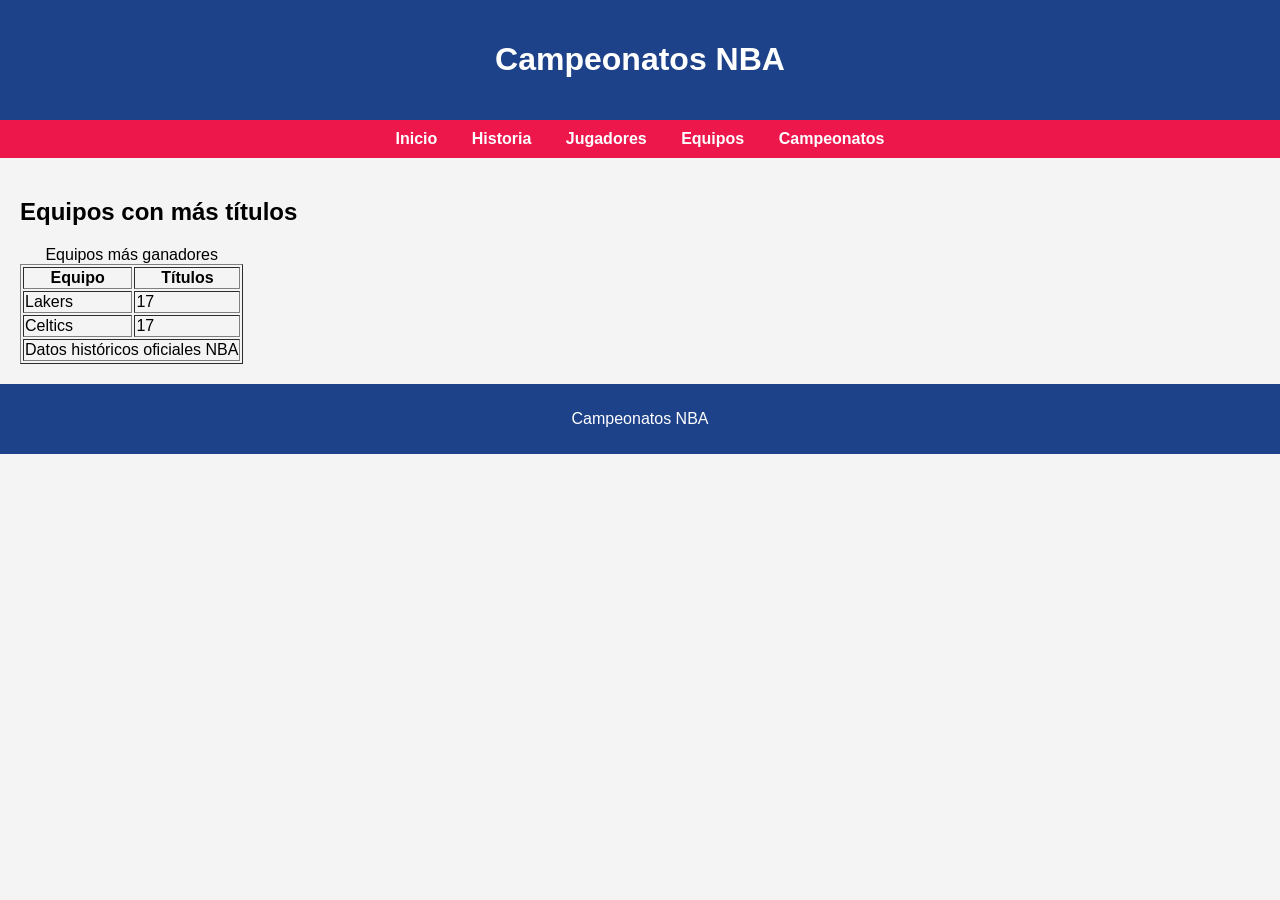
==== campeonatos.html @ 6358d90a "Blog NBA completo con 5 paginas, estilos, imagenes y tabla" ====
<!DOCTYPE html>
<html lang="es">
<head>
    <meta charset="UTF-8">
    <title>Campeonatos NBA</title>
    <link rel="stylesheet" href="estilos/stylos.css">
</head>
<body>

<header>
    <h1>Campeonatos NBA</h1>
</header>

<nav>
    <a href="/REPASO/index.html">Inicio</a>
    <a href="/historia.html">Historia</a>
    <a href="/historia.html">Jugadores</a>
    <a href="/equipos.html">Equipos</a>
    <a href="/campeonatos.html">Campeonatos</a>
</nav>

<section>
    <article>
        <h2>Equipos con más títulos</h2>

        <table border="1">
            <caption>Equipos más ganadores</caption>

            <thead>
                <tr>
                    <th>Equipo</th>
                    <th>Títulos</th>
                </tr>
            </thead>

            <tbody>
                <tr>
                    <td>Lakers</td>
                    <td>17</td>
                </tr>
                <tr>
                    <td>Celtics</td>
                    <td>17</td>
                </tr>
            </tbody>

            <tfoot>
                <tr>
                    <td colspan="2">Datos históricos oficiales NBA</td>
                </tr>
            </tfoot>
        </table>

    </article>
</section>

<footer>
    <p>Campeonatos NBA</p>
</footer>

</body>
</html>
---- estilos/stylos.css ----
body {
    font-family: Arial, sans-serif;
    margin: 0;
    background-color: #f4f4f4;
}

header {
    background-color: #1d428a;
    color: white;
    text-align: center;
    padding: 20px;
}

nav {
    background-color: #ed174c;
    padding: 10px;
    text-align: center;
}

nav a {
    color: white;
    margin: 15px;
    text-decoration: none;
    font-weight: bold;
}

section {
    display: flex;
    padding: 20px;
}

article {
    flex: 3;
}

aside {
    flex: 1;
    background-color: #ddd;
    padding: 10px;
}

footer {
    background-color: #1d428a;
    color: white;
    text-align: center;
    padding: 10px;
}

img {
    width: 300px;
    margin-top: 15px;
}
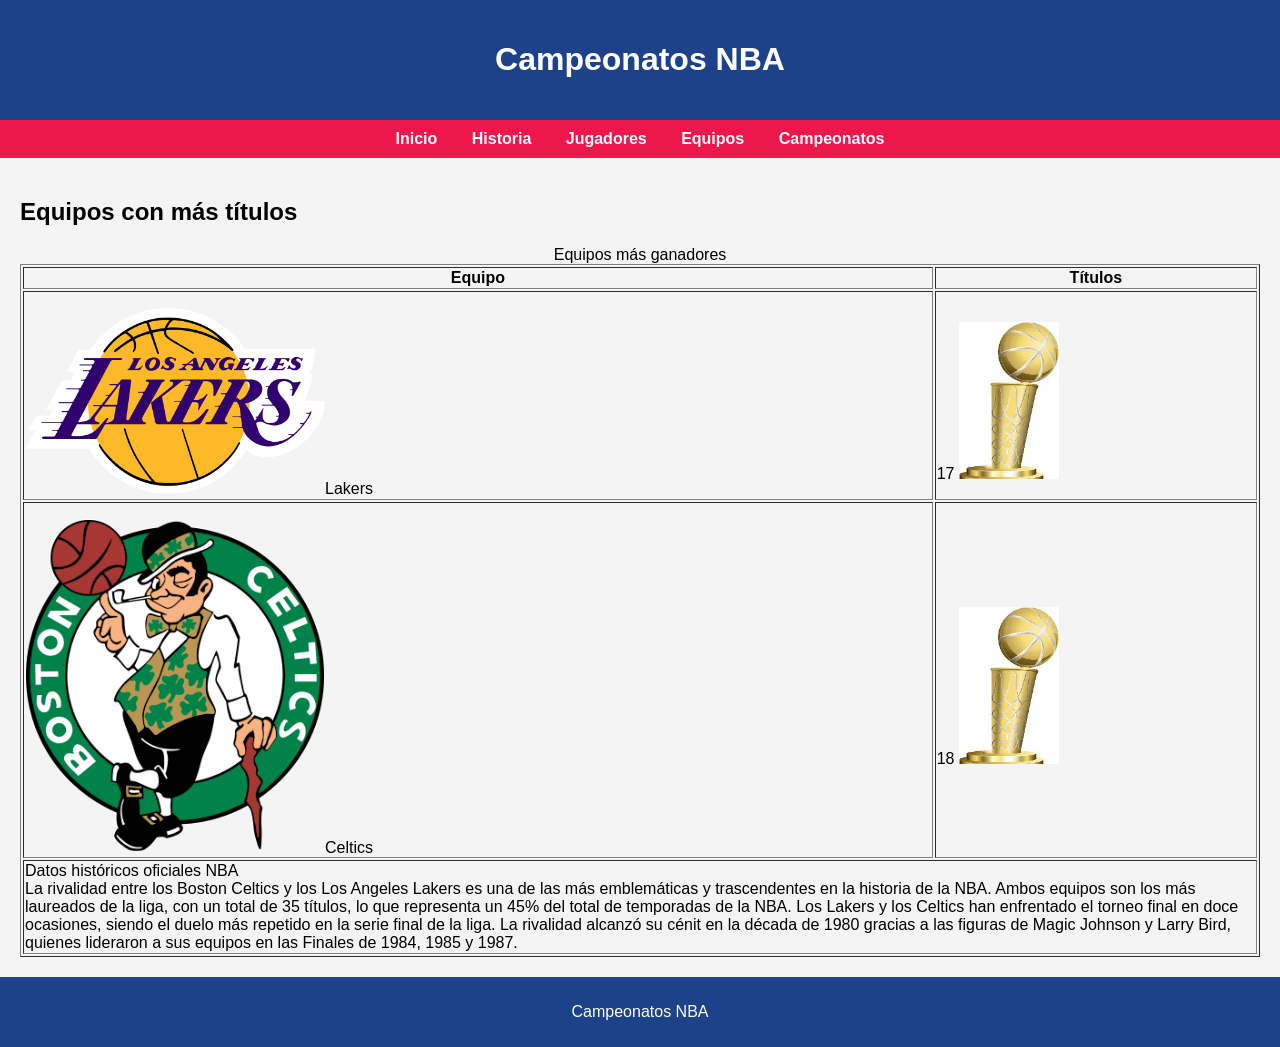
==== commit 6be54833: "cambios en las paginas campeonatassi y index, se agrego nuevos textos y nuevas imagenes" ====
--- a/campeonatos.html
+++ b/campeonatos.html
@@ -12,9 +12,9 @@
 </header>
 
 <nav>
-    <a href="/REPASO/index.html">Inicio</a>
+    <a href="/index.html">Inicio</a>
     <a href="/historia.html">Historia</a>
-    <a href="/historia.html">Jugadores</a>
+    <a href="/jugadores.html">Jugadores</a>
     <a href="/equipos.html">Equipos</a>
     <a href="/campeonatos.html">Campeonatos</a>
 </nav>
@@ -35,19 +35,21 @@
 
             <tbody>
                 <tr>
-                    <td>Lakers</td>
-                    <td>17</td>
+                    <td> <img src="/imagenes/los angeles lakers.png" alt="">Lakers </td>
+                    <td>17 <img class="titulo" src="/imagenes/titulo.png" alt=""></td>
                 </tr>
                 <tr>
-                    <td>Celtics</td>
-                    <td>17</td>
+                    <td><img src="/imagenes/celtics.png" alt="">Celtics </td>
+                    <td>18 <img class="titulo" src="/imagenes/titulo.png" alt=""></td>
                 </tr>
             </tbody>
 
             <tfoot>
-                <tr>
-                    <td colspan="2">Datos históricos oficiales NBA</td>
-                </tr>
+            <tr>
+            <td colspan="2">Datos históricos oficiales NBA 
+            <br> La rivalidad entre los Boston Celtics y los Los Angeles Lakers es una de las más emblemáticas y trascendentes en la historia de la NBA. Ambos equipos son los más laureados de la liga, con un total de 35 títulos, lo que representa un 45% del total de temporadas de la NBA. Los Lakers y los Celtics han enfrentado el torneo final en doce ocasiones, siendo el duelo más repetido en la serie final de la liga. La rivalidad alcanzó su cénit en la década de 1980 gracias a las figuras de Magic Johnson y Larry Bird, quienes lideraron a sus equipos en las Finales de 1984, 1985 y 1987.
+            </td>
+            </tr>
             </tfoot>
         </table>
 
--- a/estilos/stylos.css
+++ b/estilos/stylos.css
@@ -49,4 +49,21 @@
 img {
     width: 300px;
     margin-top: 15px;
+}
+.imggoat {
+    width: 300px;
+    margin-top: 15px;
+    margin: 80px auto;
+    border-radius: 100%;
+}
+.imgcentrada {
+    display: block;
+}
+
+.nba1 {
+  width: 500px;
+  display: center;
+}
+.titulo {
+  width: 100px;
 }
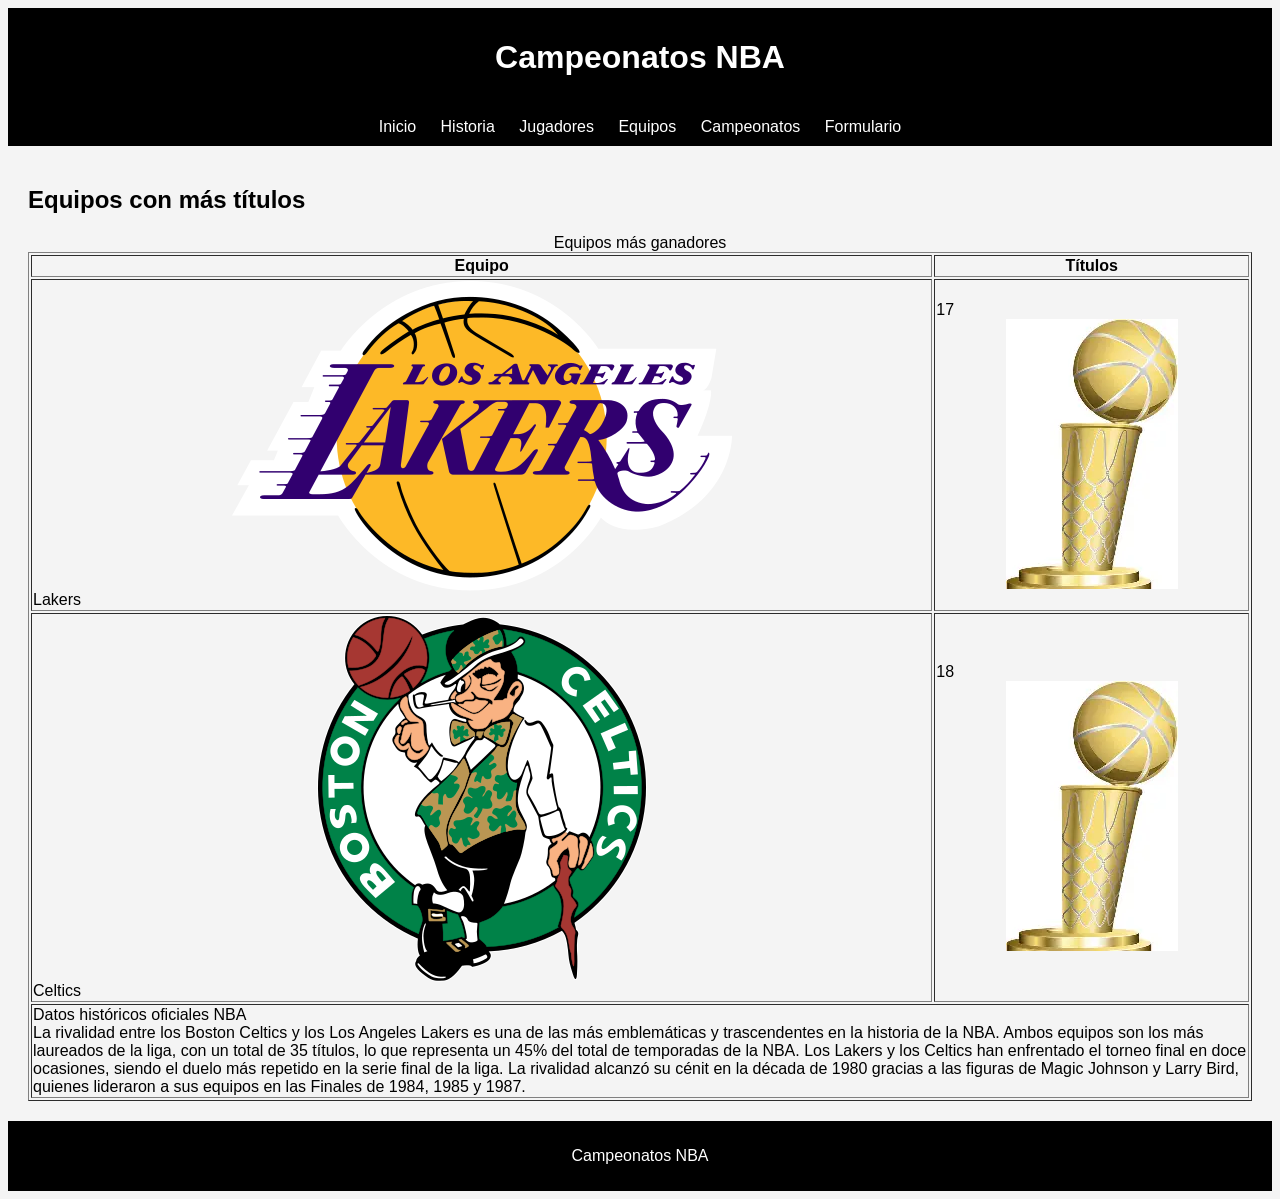
==== commit ecbbaa65: "se creo pagina formulario y se hicerion cambios en estilos css" ====
--- a/campeonatos.html
+++ b/campeonatos.html
@@ -1,7 +1,8 @@
 <!DOCTYPE html>
-<html lang="es">
+<html lang="en">
 <head>
     <meta charset="UTF-8">
+    <meta name="viewport" content="width=device-width, initial-scale=1.0">
     <title>Campeonatos NBA</title>
     <link rel="stylesheet" href="estilos/stylos.css">
 </head>
@@ -17,6 +18,8 @@
     <a href="/jugadores.html">Jugadores</a>
     <a href="/equipos.html">Equipos</a>
     <a href="/campeonatos.html">Campeonatos</a>
+    <a href="/formulario.html">Formulario</a>
+
 </nav>
 
 <section>
@@ -35,22 +38,22 @@
 
             <tbody>
                 <tr>
-                    <td> <img src="/imagenes/los angeles lakers.png" alt="">Lakers </td>
-                    <td>17 <img class="titulo" src="/imagenes/titulo.png" alt=""></td>
-                </tr>
-                <tr>
-                    <td><img src="/imagenes/celtics.png" alt="">Celtics </td>
-                    <td>18 <img class="titulo" src="/imagenes/titulo.png" alt=""></td>
-                </tr>
-            </tbody>
+    <td> <img src="/imagenes/los angeles lakers.png" alt="">Lakers </td>
+    <td>17 <img class="titulo" src="/imagenes/titulo.png" alt=""></td>
+    </tr>
+     <tr>
+    <td><img src="/imagenes/celtics.png" alt="">Celtics </td>
+    <td>18 <img class="titulo" src="/imagenes/titulo.png" alt=""></td>
+    </tr>
+    </tbody>
 
-            <tfoot>
-            <tr>
-            <td colspan="2">Datos históricos oficiales NBA 
-            <br> La rivalidad entre los Boston Celtics y los Los Angeles Lakers es una de las más emblemáticas y trascendentes en la historia de la NBA. Ambos equipos son los más laureados de la liga, con un total de 35 títulos, lo que representa un 45% del total de temporadas de la NBA. Los Lakers y los Celtics han enfrentado el torneo final en doce ocasiones, siendo el duelo más repetido en la serie final de la liga. La rivalidad alcanzó su cénit en la década de 1980 gracias a las figuras de Magic Johnson y Larry Bird, quienes lideraron a sus equipos en las Finales de 1984, 1985 y 1987.
-            </td>
-            </tr>
-            </tfoot>
+    <tfoot>
+    <tr>
+     <td colspan="2">Datos históricos oficiales NBA 
+    <br> La rivalidad entre los Boston Celtics y los Los Angeles Lakers es una de las más emblemáticas y trascendentes en la historia de la NBA. Ambos equipos son los más laureados de la liga, con un total de 35 títulos, lo que representa un 45% del total de temporadas de la NBA. Los Lakers y los Celtics han enfrentado el torneo final en doce ocasiones, siendo el duelo más repetido en la serie final de la liga. La rivalidad alcanzó su cénit en la década de 1980 gracias a las figuras de Magic Johnson y Larry Bird, quienes lideraron a sus equipos en las Finales de 1984, 1985 y 1987.
+    </td>
+    </tr>
+    </tfoot>
         </table>
 
     </article>
--- a/estilos/stylos.css
+++ b/estilos/stylos.css
@@ -1,69 +1,26 @@
 body {
-    font-family: Arial, sans-serif;
-    margin: 0;
+    font-family: Arial;
     background-color: #f4f4f4;
 }
 
-header {
-    background-color: #1d428a;
+header, nav, footer {
+    text-align: center;
+    background-color: black;
     color: white;
-    text-align: center;
-    padding: 20px;
-}
-
-nav {
-    background-color: #ed174c;
     padding: 10px;
-    text-align: center;
 }
 
 nav a {
+    margin: 10px;
     color: white;
-    margin: 15px;
     text-decoration: none;
-    font-weight: bold;
+}
+
+img {
+    display: block;
+    margin: auto;
 }
 
 section {
-    display: flex;
     padding: 20px;
-}
-
-article {
-    flex: 3;
-}
-
-aside {
-    flex: 1;
-    background-color: #ddd;
-    padding: 10px;
-}
-
-footer {
-    background-color: #1d428a;
-    color: white;
-    text-align: center;
-    padding: 10px;
-}
-
-img {
-    width: 300px;
-    margin-top: 15px;
-}
-.imggoat {
-    width: 300px;
-    margin-top: 15px;
-    margin: 80px auto;
-    border-radius: 100%;
-}
-.imgcentrada {
-    display: block;
-}
-
-.nba1 {
-  width: 500px;
-  display: center;
-}
-.titulo {
-  width: 100px;
 }
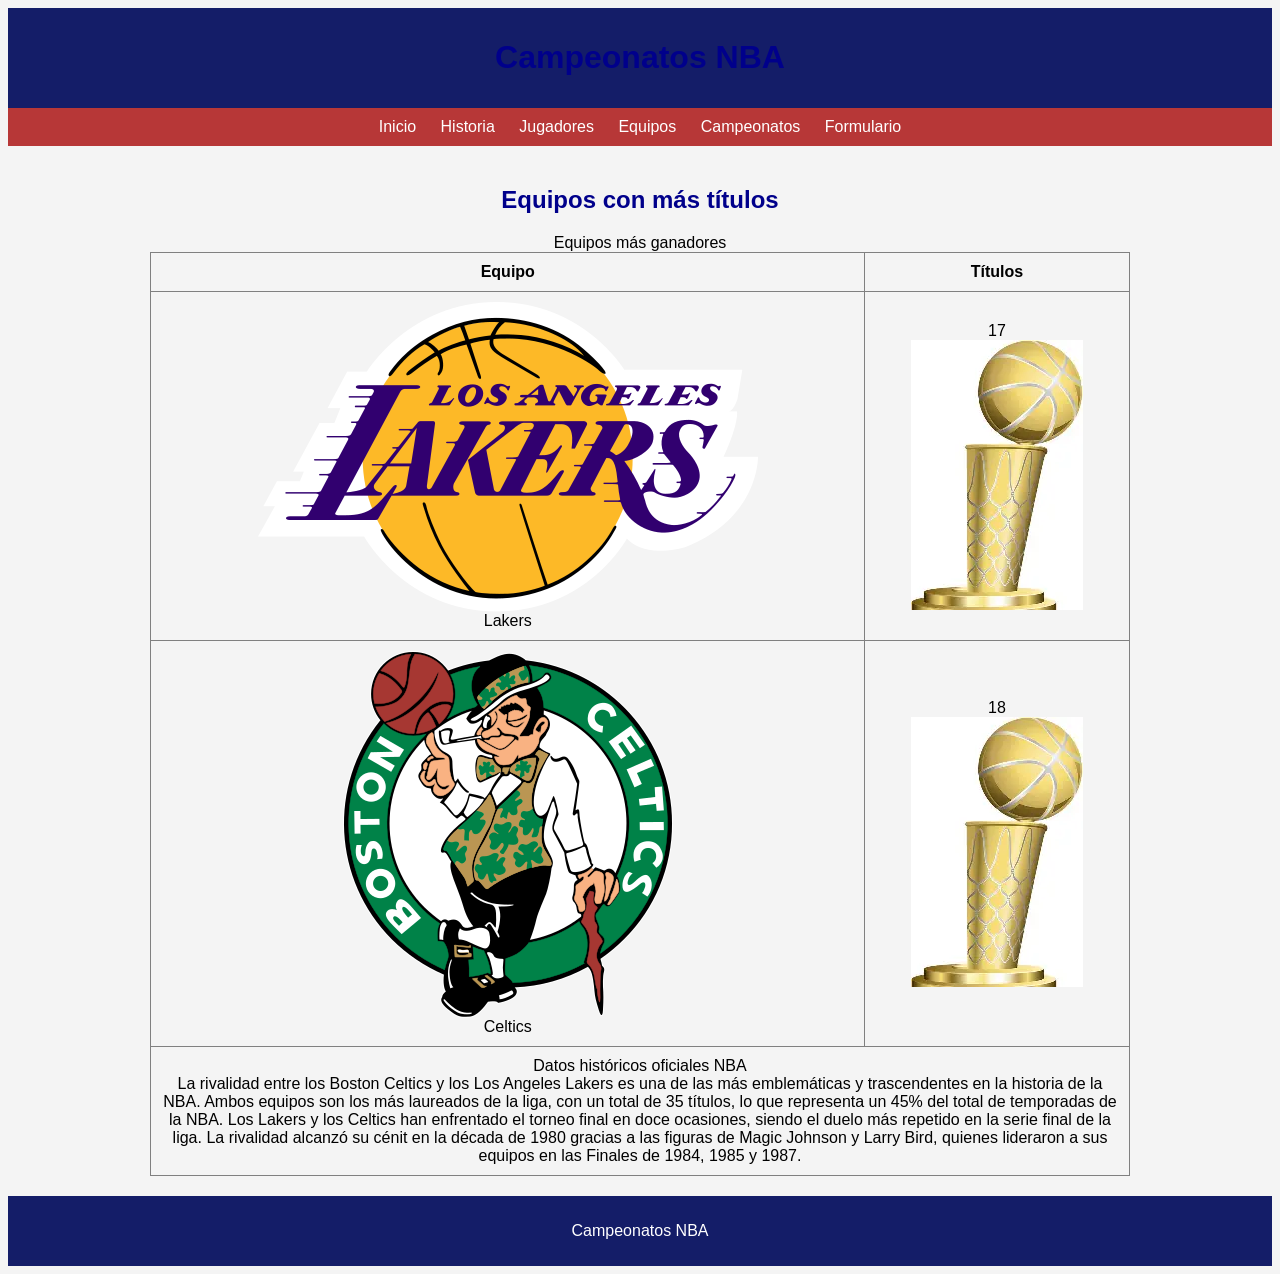
==== commit e28d24a9: "Añadí etiquetas de estilo al texto a index.html" ====
--- a/campeonatos.html
+++ b/campeonatos.html
@@ -31,7 +31,7 @@
 
             <thead>
                 <tr>
-                    <th>Equipo</th>
+    <th>Equipo</th>
                     <th>Títulos</th>
                 </tr>
             </thead>
--- a/estilos/stylos.css
+++ b/estilos/stylos.css
@@ -1,26 +1,48 @@
 body {
-    font-family: Arial;
-    background-color: #f4f4f4;
+  font-family: Arial, sans-serif;
+  background-color: #f4f4f4;
 }
 
-header, nav, footer {
-    text-align: center;
-    background-color: black;
-    color: white;
-    padding: 10px;
+header, footer {
+  text-align: center;
+  background-color: rgb(20, 29, 104);
+  color: white;
+  padding: 10px;
+}
+
+nav {
+  text-align: center;
+  background-color: rgb(183, 55, 55);
+  padding: 10px;
 }
 
 nav a {
-    margin: 10px;
-    color: white;
-    text-decoration: none;
+  margin: 10px;
+  color: white;
+  text-decoration: none;
+}
+
+h1, h2 {
+  color: darkblue;
+  text-align: center;
+}
+
+table {
+  width: 80%;
+  margin: auto;
+  border-collapse: collapse;
+}
+
+table th, table td {
+  padding: 10px;
+  text-align: center;
 }
 
 img {
-    display: block;
-    margin: auto;
+  display: block;
+  margin: auto;
 }
 
 section {
-    padding: 20px;
-}+  padding: 20px;
+}
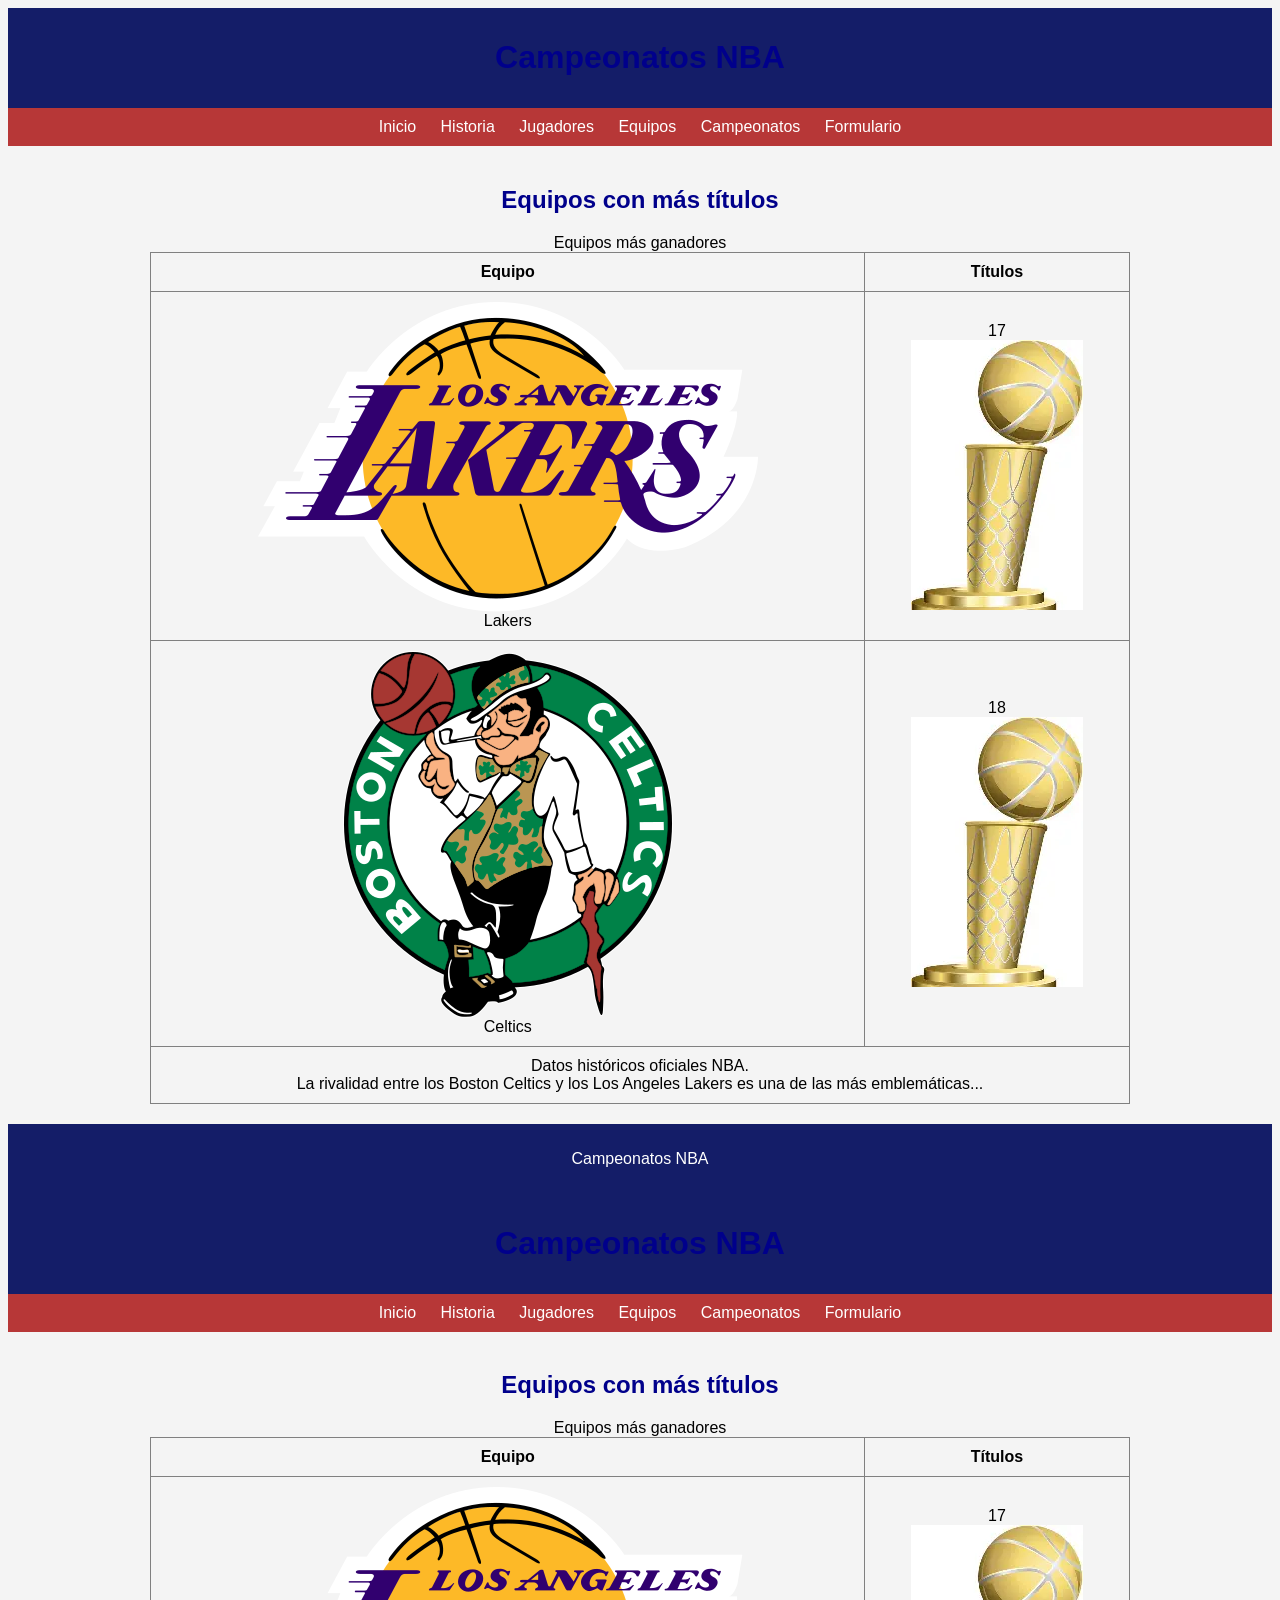
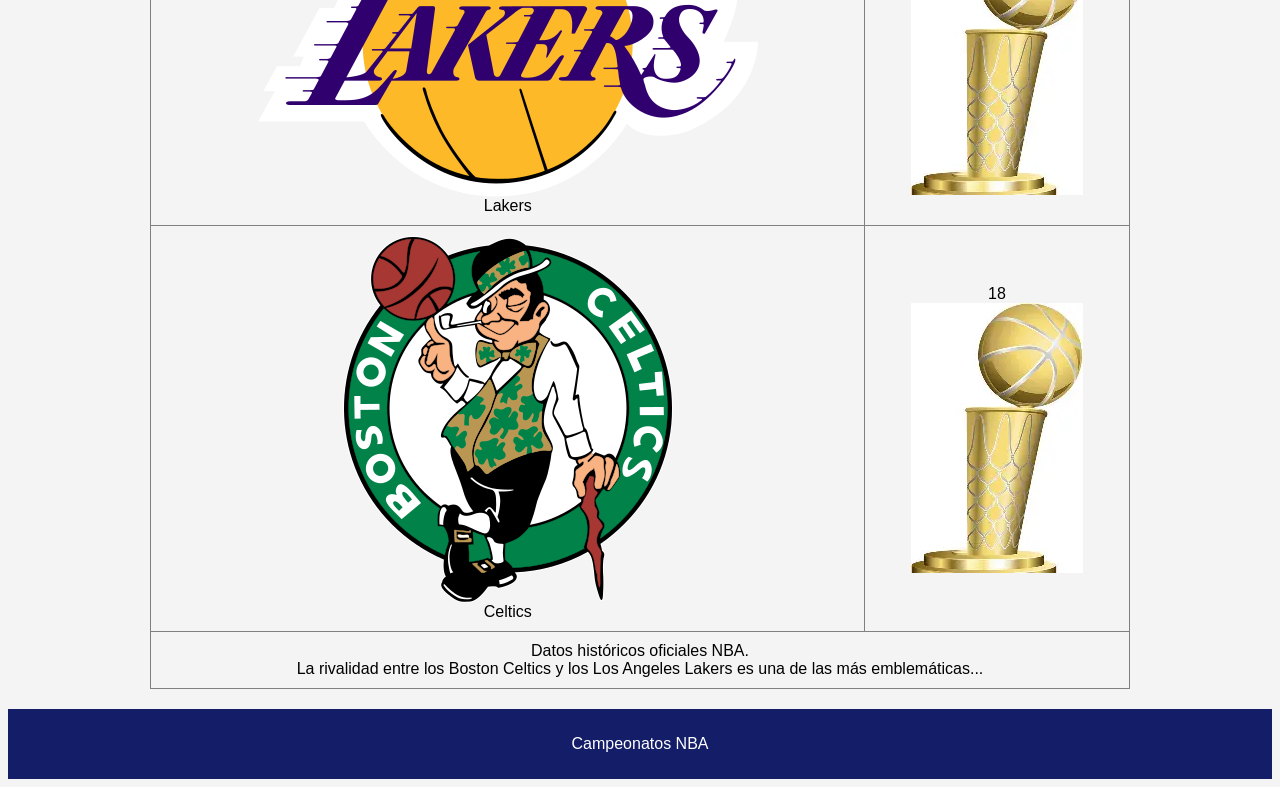
==== commit 35177729: "campeonatos.html: alt en imágenes dentro de tabla y correccion en los textos" ====
--- a/campeonatos.html
+++ b/campeonatos.html
@@ -4,63 +4,114 @@
     <meta charset="UTF-8">
     <meta name="viewport" content="width=device-width, initial-scale=1.0">
     <title>Campeonatos NBA</title>
-    <link rel="stylesheet" href="estilos/stylos.css">
+  <link rel="stylesheet" href="estilos/stylos.css">
 </head>
 <body>
 
 <header>
-    <h1>Campeonatos NBA</h1>
+  <h1>Campeonatos NBA</h1>
 </header>
 
 <nav>
-    <a href="/index.html">Inicio</a>
-    <a href="/historia.html">Historia</a>
-    <a href="/jugadores.html">Jugadores</a>
-    <a href="/equipos.html">Equipos</a>
-    <a href="/campeonatos.html">Campeonatos</a>
-    <a href="/formulario.html">Formulario</a>
-
+  <a href="index.html">Inicio</a>
+  <a href="historia.html">Historia</a>
+  <a href="jugadores.html">Jugadores</a>
+  <a href="equipos.html">Equipos</a>
+  <a href="campeonatos.html">Campeonatos</a>
+  <a href="formulario.html">Formulario</a>
 </nav>
 
 <section>
-    <article>
-        <h2>Equipos con más títulos</h2>
-
-        <table border="1">
-            <caption>Equipos más ganadores</caption>
-
-            <thead>
-                <tr>
-    <th>Equipo</th>
-                    <th>Títulos</th>
-                </tr>
-            </thead>
-
-            <tbody>
-                <tr>
-    <td> <img src="/imagenes/los angeles lakers.png" alt="">Lakers </td>
-    <td>17 <img class="titulo" src="/imagenes/titulo.png" alt=""></td>
-    </tr>
-     <tr>
-    <td><img src="/imagenes/celtics.png" alt="">Celtics </td>
-    <td>18 <img class="titulo" src="/imagenes/titulo.png" alt=""></td>
-    </tr>
-    </tbody>
-
-    <tfoot>
-    <tr>
-     <td colspan="2">Datos históricos oficiales NBA 
-    <br> La rivalidad entre los Boston Celtics y los Los Angeles Lakers es una de las más emblemáticas y trascendentes en la historia de la NBA. Ambos equipos son los más laureados de la liga, con un total de 35 títulos, lo que representa un 45% del total de temporadas de la NBA. Los Lakers y los Celtics han enfrentado el torneo final en doce ocasiones, siendo el duelo más repetido en la serie final de la liga. La rivalidad alcanzó su cénit en la década de 1980 gracias a las figuras de Magic Johnson y Larry Bird, quienes lideraron a sus equipos en las Finales de 1984, 1985 y 1987.
-    </td>
-    </tr>
-    </tfoot>
-        </table>
-
-    </article>
+  <article>
+    <h2>Equipos con más títulos</h2>
+    <table border="1">
+      <caption>Equipos más ganadores</caption>
+      <thead>
+        <tr><th>Equipo</th><th>Títulos</th></tr>
+      </thead>
+      <tbody>
+        <tr>
+          <td><img src="/imagenes/los angeles lakers.png" alt="Logo Lakers"> Lakers</td>
+          <td>17 <img class="titulo" src="/imagenes/titulo.png" alt="Trofeo NBA"></td>
+        </tr>
+        <tr>
+          <td><img src="/imagenes/celtics.png" alt="Logo Celtics"> Celtics</td>
+          <td>18 <img class="titulo" src="/imagenes/titulo.png" alt="Trofeo NBA"></td>
+        </tr>
+      </tbody>
+      <tfoot>
+        <tr>
+          <td colspan="2">
+            Datos históricos oficiales NBA.<br>
+            La rivalidad entre los Boston Celtics y los Los Angeles Lakers es una de las más emblemáticas...
+          </td>
+        </tr>
+      </tfoot>
+    </table>
+  </article>
 </section>
 
 <footer>
-    <p>Campeonatos NBA</p>
+  <p>Campeonatos NBA</p>
+</footer>
+
+</body>
+</html>
+<!DOCTYPE html>
+<html lang="es">
+<head>
+  <meta charset="UTF-8">
+  <meta name="viewport" content="width=device-width, initial-scale=1.0">
+  <title>Campeonatos NBA</title>
+  <link rel="stylesheet" href="estilos/stylos.css">
+</head>
+<body>
+
+<header>
+  <h1>Campeonatos NBA</h1>
+</header>
+
+<nav>
+  <a href="index.html">Inicio</a>
+  <a href="historia.html">Historia</a>
+  <a href="jugadores.html">Jugadores</a>
+  <a href="equipos.html">Equipos</a>
+  <a href="campeonatos.html">Campeonatos</a>
+  <a href="formulario.html">Formulario</a>
+</nav>
+
+<section>
+  <article>
+    <h2>Equipos con más títulos</h2>
+    <table border="1">
+      <caption>Equipos más ganadores</caption>
+      <thead>
+        <tr><th>Equipo</th><th>Títulos</th></tr>
+      </thead>
+      <tbody>
+        <tr>
+          <td><img src="/imagenes/los angeles lakers.png" alt="Logo Lakers"> Lakers</td>
+          <td>17 <img class="titulo" src="/imagenes/titulo.png" alt="Trofeo NBA"></td>
+        </tr>
+        <tr>
+          <td><img src="/imagenes/celtics.png" alt="Logo Celtics"> Celtics</td>
+          <td>18 <img class="titulo" src="/imagenes/titulo.png" alt="Trofeo NBA"></td>
+        </tr>
+      </tbody>
+      <tfoot>
+        <tr>
+          <td colspan="2">
+            Datos históricos oficiales NBA.<br>
+            La rivalidad entre los Boston Celtics y los Los Angeles Lakers es una de las más emblemáticas...
+          </td>
+        </tr>
+      </tfoot>
+    </table>
+  </article>
+</section>
+
+<footer>
+  <p>Campeonatos NBA</p>
 </footer>
 
 </body>
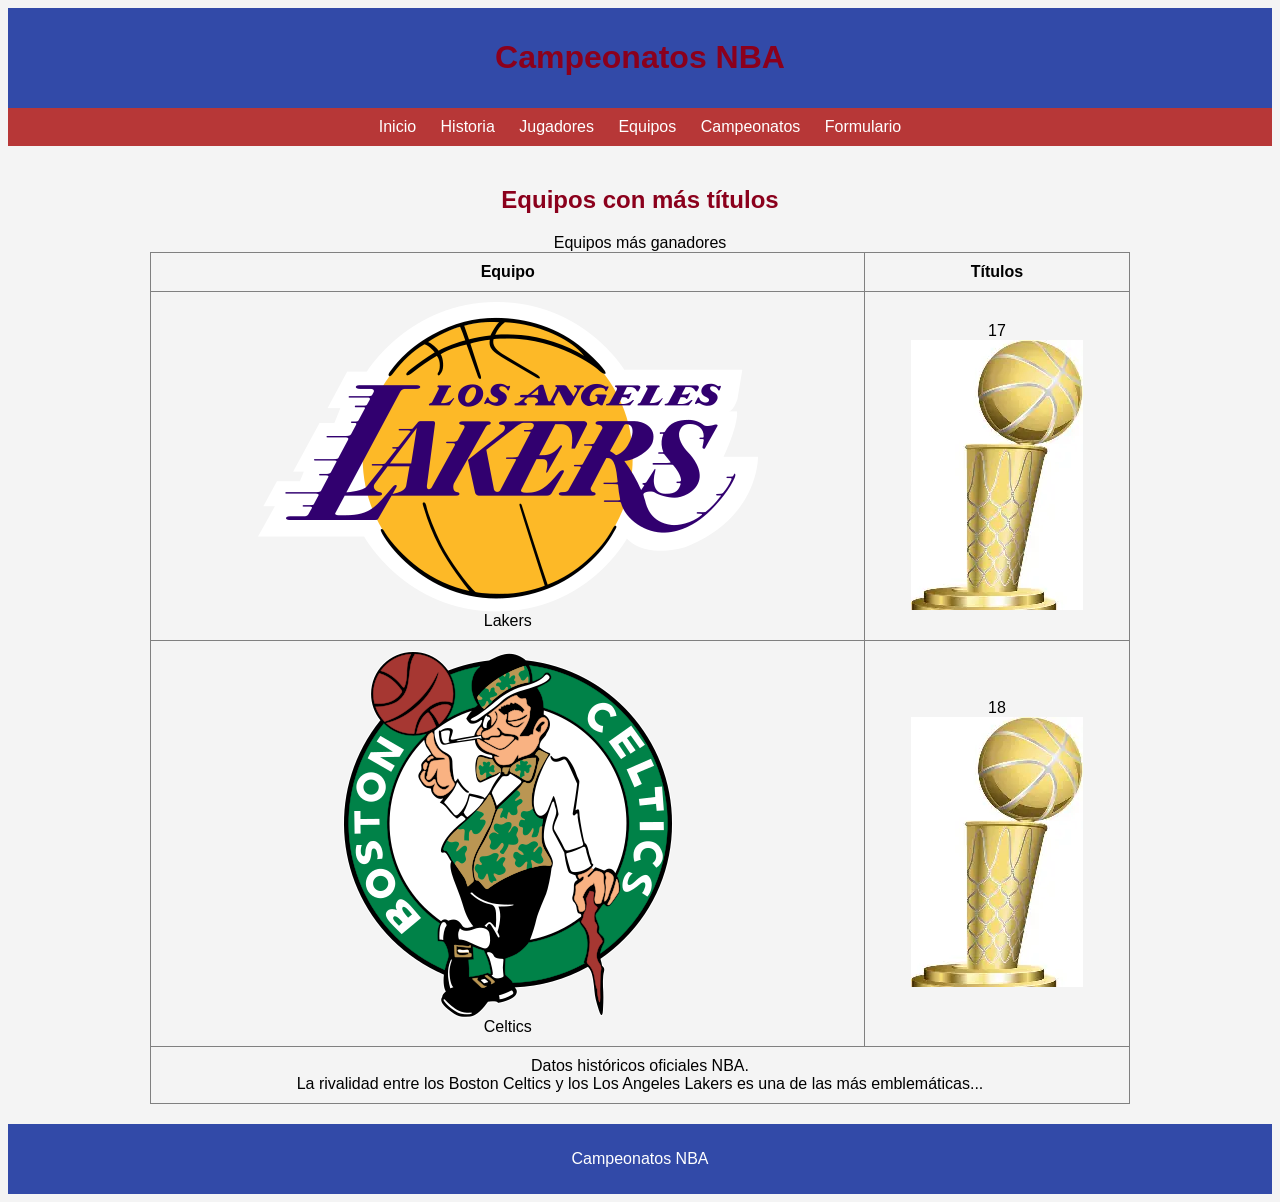
==== commit fcaad2fc: "tabla eliminada" ====
--- a/campeonatos.html
+++ b/campeonatos.html
@@ -3,66 +3,7 @@
 <head>
     <meta charset="UTF-8">
     <meta name="viewport" content="width=device-width, initial-scale=1.0">
-    <title>Campeonatos NBA</title>
-  <link rel="stylesheet" href="estilos/stylos.css">
-</head>
-<body>
-
-<header>
-  <h1>Campeonatos NBA</h1>
-</header>
-
-<nav>
-  <a href="index.html">Inicio</a>
-  <a href="historia.html">Historia</a>
-  <a href="jugadores.html">Jugadores</a>
-  <a href="equipos.html">Equipos</a>
-  <a href="campeonatos.html">Campeonatos</a>
-  <a href="formulario.html">Formulario</a>
-</nav>
-
-<section>
-  <article>
-    <h2>Equipos con más títulos</h2>
-    <table border="1">
-      <caption>Equipos más ganadores</caption>
-      <thead>
-        <tr><th>Equipo</th><th>Títulos</th></tr>
-      </thead>
-      <tbody>
-        <tr>
-          <td><img src="/imagenes/los angeles lakers.png" alt="Logo Lakers"> Lakers</td>
-          <td>17 <img class="titulo" src="/imagenes/titulo.png" alt="Trofeo NBA"></td>
-        </tr>
-        <tr>
-          <td><img src="/imagenes/celtics.png" alt="Logo Celtics"> Celtics</td>
-          <td>18 <img class="titulo" src="/imagenes/titulo.png" alt="Trofeo NBA"></td>
-        </tr>
-      </tbody>
-      <tfoot>
-        <tr>
-          <td colspan="2">
-            Datos históricos oficiales NBA.<br>
-            La rivalidad entre los Boston Celtics y los Los Angeles Lakers es una de las más emblemáticas...
-          </td>
-        </tr>
-      </tfoot>
-    </table>
-  </article>
-</section>
-
-<footer>
-  <p>Campeonatos NBA</p>
-</footer>
-
-</body>
-</html>
-<!DOCTYPE html>
-<html lang="es">
-<head>
-  <meta charset="UTF-8">
-  <meta name="viewport" content="width=device-width, initial-scale=1.0">
-  <title>Campeonatos NBA</title>
+<title>Campeonatos NBA</title>
   <link rel="stylesheet" href="estilos/stylos.css">
 </head>
 <body>
--- a/estilos/stylos.css
+++ b/estilos/stylos.css
@@ -5,7 +5,7 @@
 
 header, footer {
   text-align: center;
-  background-color: rgb(20, 29, 104);
+  background-color: rgb(50, 74, 168);
   color: white;
   padding: 10px;
 }
@@ -23,7 +23,7 @@
 }
 
 h1, h2 {
-  color: darkblue;
+  color: rgb(139, 0, 28);
   text-align: center;
 }
 
